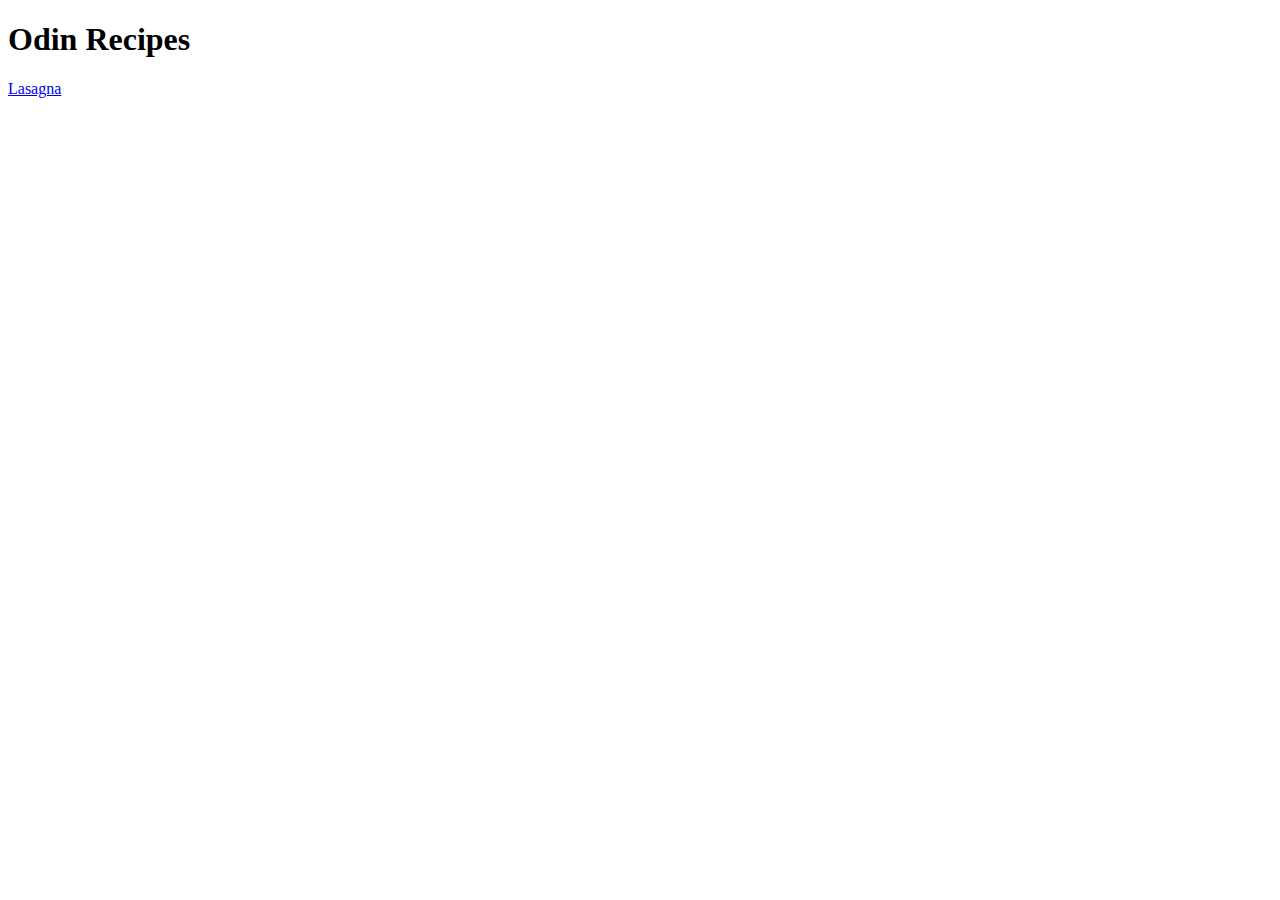
==== index.html @ 7460242d "Set up index.html, and one additional page" ====
<!DOCTYPE html>
<html lang="en">
<head>
    <meta charset="UTF-8">
    <meta http-equiv="X-UA-Compatible" content="IE=edge">
    <meta name="viewport" content="width=device-width, initial-scale=1.0">
    <title>Document</title>
</head>
<body>
    <h1>Odin Recipes</h1>
    <a href="./recipes/lasagna.html">Lasagna</a>
</body>
</html>
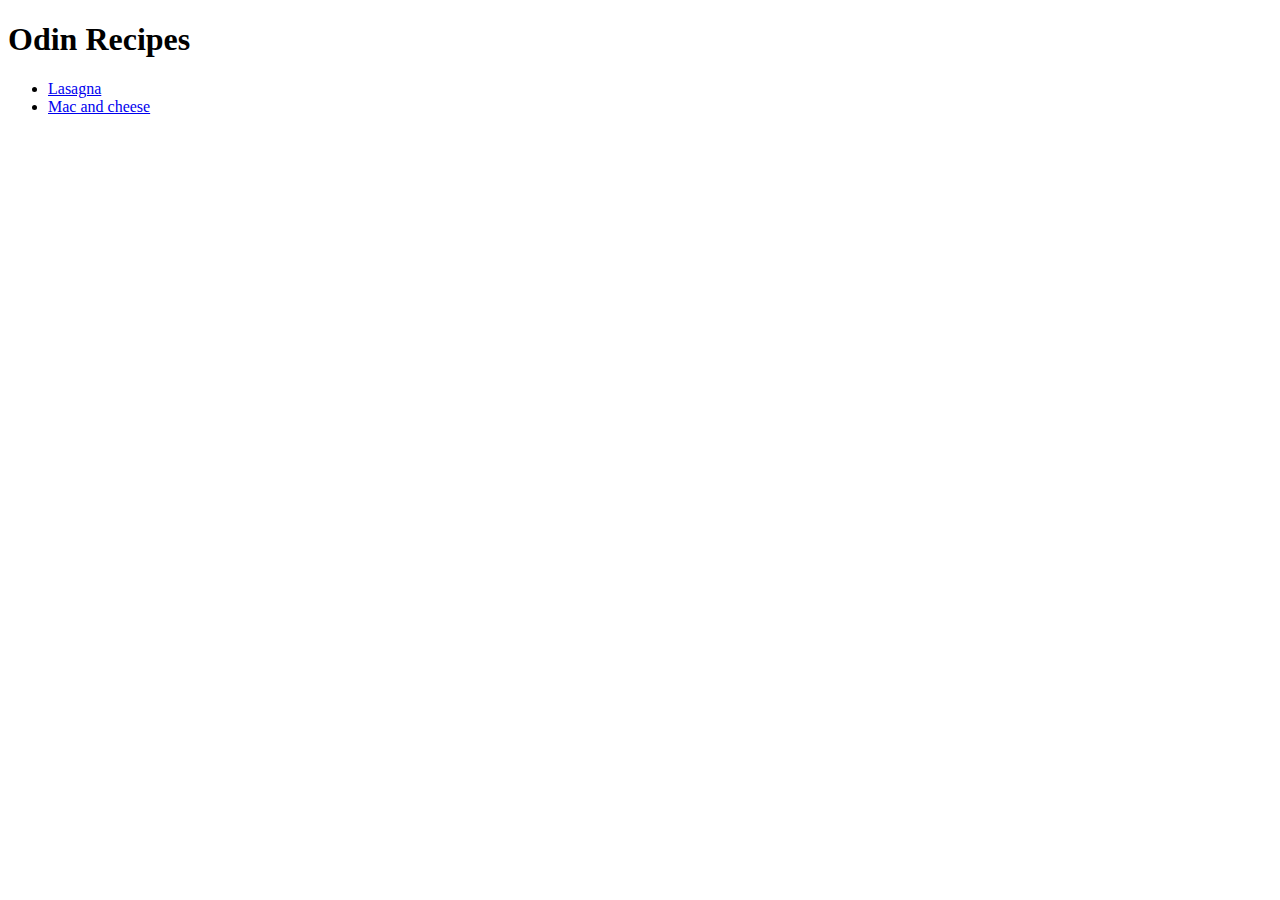
==== commit 00d50710: "added ingredients and directions" ====
--- a/index.html
+++ b/index.html
@@ -8,6 +8,10 @@
 </head>
 <body>
     <h1>Odin Recipes</h1>
-    <a href="./recipes/lasagna.html">Lasagna</a>
+    <ul>
+        <li><a href="./recipes/lasagna.html">Lasagna</a></li>
+        <li><a href="./recipes/mac and cheese.html">Mac and cheese</a></li>
+    </ul>
+
 </body>
 </html>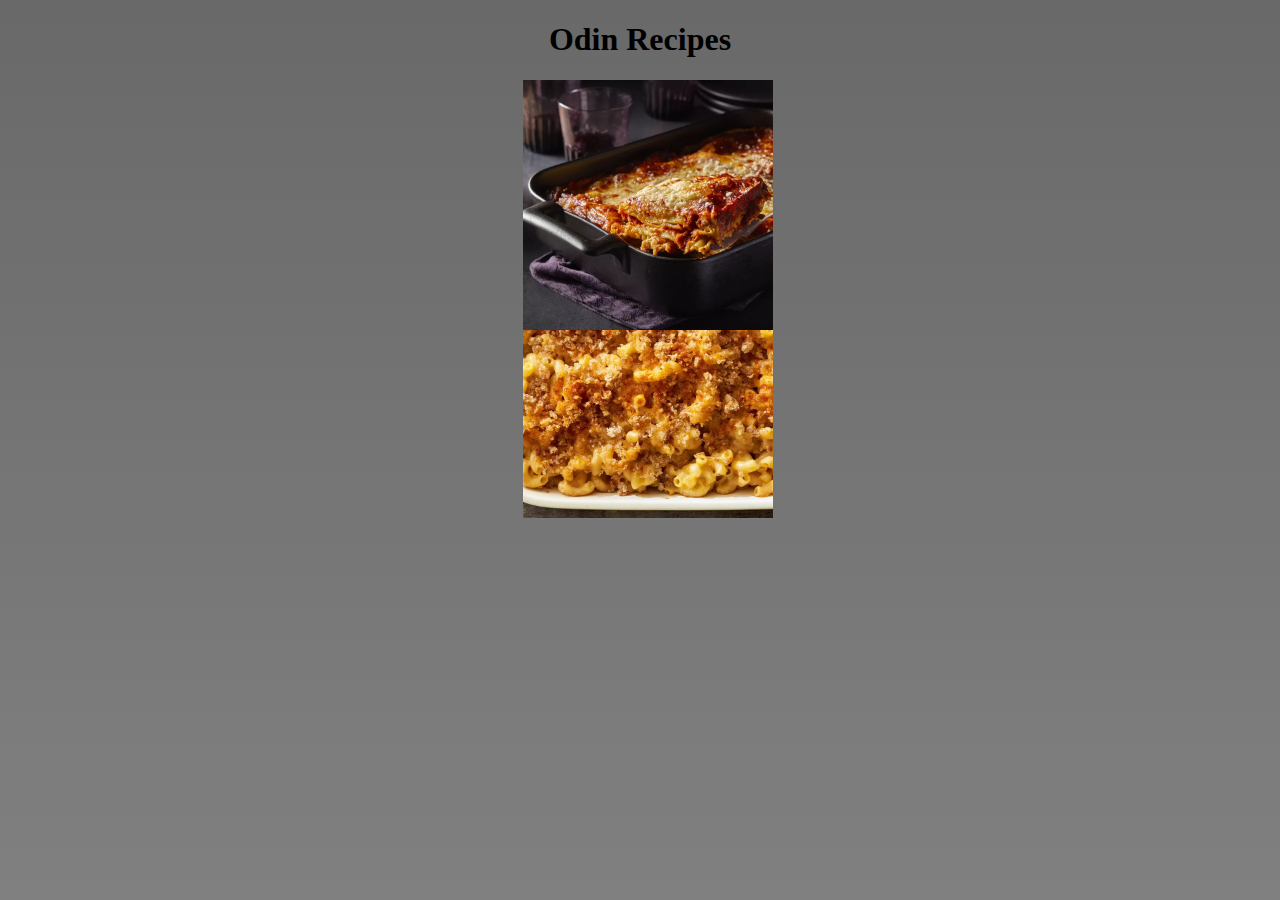
==== commit 0ec79f11: "added more styling to individual pages" ====
--- a/index.html
+++ b/index.html
@@ -4,14 +4,16 @@
     <meta charset="UTF-8">
     <meta http-equiv="X-UA-Compatible" content="IE=edge">
     <meta name="viewport" content="width=device-width, initial-scale=1.0">
-    <title>Document</title>
+    <link rel="stylesheet" href="styles.css">
+    <title>Recipes!</title>
 </head>
 <body>
     <h1>Odin Recipes</h1>
     <ul>
-        <li><a href="./recipes/lasagna.html">Lasagna</a></li>
-        <li><a href="./recipes/mac and cheese.html">Mac and cheese</a></li>
+        
+        <li><a href="./recipes/lasagna.html" ><img class="homepage-bullet"  src="/images/lasagna.jpg" alt="a picture of lasagna"></a></li>
+
+        <li><a href="./recipes/mac and cheese.html"><img class="homepage-bullet" src="/images/mac and cheese.jpg" alt="a picture of mac and cheese"></a></li>
     </ul>
-
 </body>
 </html>--- a/styles.css
+++ b/styles.css
@@ -0,0 +1,48 @@
+html{
+    height: 100%
+}
+body {
+    /* height: 100%; */
+    /*margin: 0;*/
+    background-repeat: no-repeat;
+    background-image: linear-gradient(dimgray, gray)
+}
+h1 {
+    color: black;
+    display: flex;
+    justify-content: center;
+    align-items: center;
+}
+li {
+    list-style: none;
+    display: flex;
+    justify-content: center;
+    align-items: center;
+    margin-right: 2%;
+}
+.homepage-bullet{
+    width: 250px;
+    height: auto;
+    display: flex;
+    justify-content: center;
+    align-items: center;
+    
+}
+.recipe-image{
+    display: flex;
+    justify-content: center;
+    align-items: center;
+    margin-left: auto;
+    margin-right: auto;
+    width: auto;
+    height: 100px;
+}
+.lasagna-picture{
+    width: 250px;
+    height: auto;
+    
+}
+.mac-and-cheese-picture{
+    width:250px;
+    height:auto;
+}